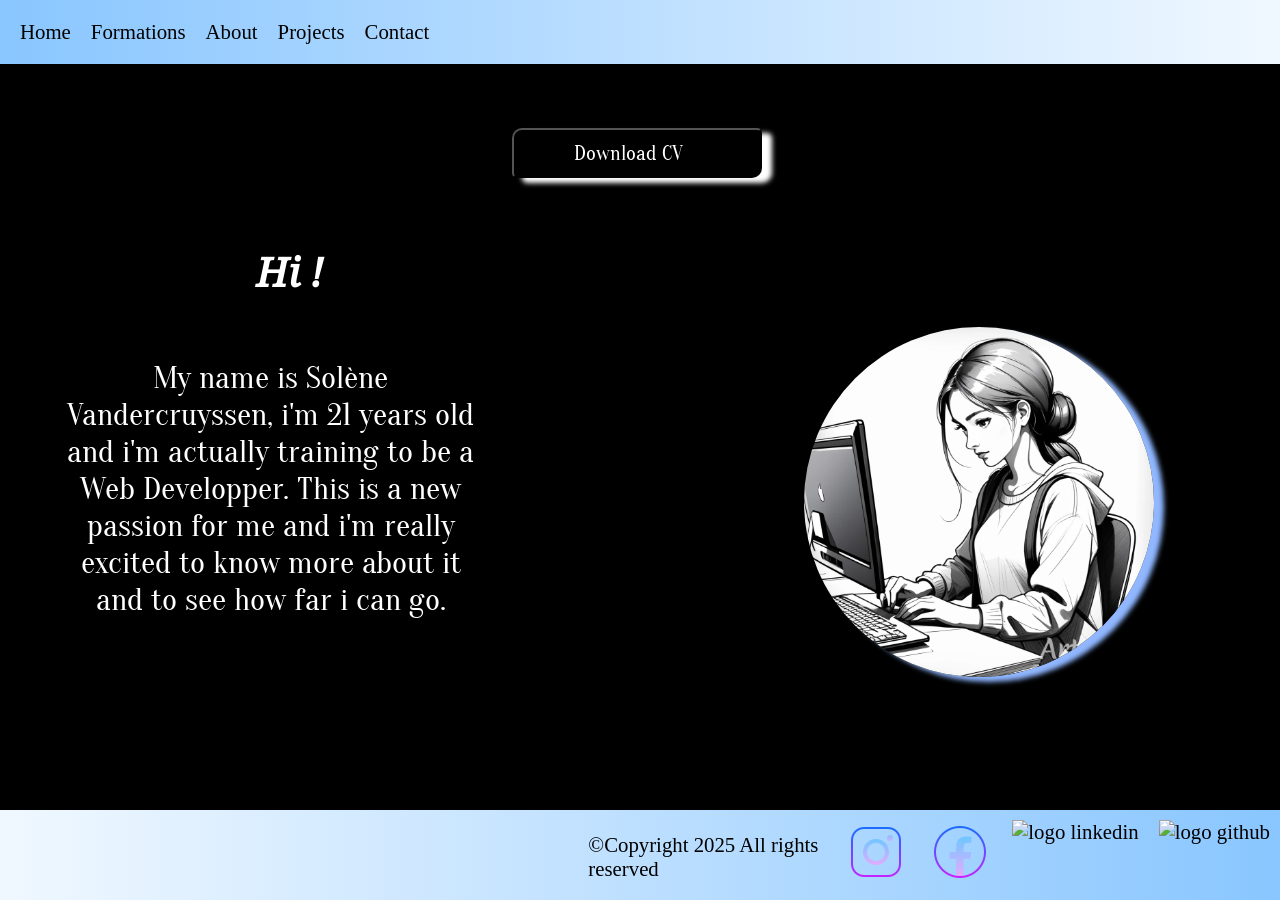
==== index.html @ d3f900ac "docs: ajout api form" ====
<!DOCTYPE html>
<html lang="en">
<head>
    <meta charset="UTF-8">
    <meta name="viewport" content="width=device-width, initial-scale=1.0">
    <meta content="author"  name="Solène Vandercruyssen">
    <meta name="description" content="Portfolio">
    <meta name="keywords" content="portfolio, numérique, développement web">
    <meta name="og:site_name" content="Portfolio Solène Vandercruyssen">
    <meta name="og:title" content="Mon Portfolio">
    <meta  name="type" content="site web">
    <meta name="og-url" content="https://solenevandercruyssen.github.io/Portfolio/">
    <!-- <meta name="robots" content="noindex, nofollow"> -->
    <link rel="preconnect" href="https://fonts.googleapis.com">
    <link rel="preconnect" href="https://fonts.gstatic.com" crossorigin>
    <link href="https://fonts.googleapis.com/css2?family=Radley:ital@0;1&display=swap" rel="stylesheet">
    <link rel="stylesheet" href="./Portfolio/Pages/css/style.css">
    <script src="./Portfolio/Pages/javascript/script.js" defer></script>
    <title>Portfolio de Solène Vandercruyssen</title>
</head>

<body>
    <header>
        <!-- Version desktop -->
        <nav id="nav-desktop">
            <ul>
                <li><a href="./index.html">Home</a></li>
                <li><a href="./formations.html">Formations</a></li>
                <li><a href="./about.html">About</a></li>
                <li><a href="./projects.html">Projects</a></li> 
                <li><a href="./contact.html">Contact</a></li> 
                

            </ul>
        </nav>


        <!-- Version mobile -->
        <nav id="nav-mobile"> 
<div class="hamburger-menu">
    <div class="hamburger-icon" onclick="toggleMenu()">
        <span></span>
        <span></span>
        <span></span>
        </div>
        <!-- Une div pour les liens de navigation -->
        <div class="menu-links">
            <ul>
                <li><a href="./index.html" onclick="toggleMenu()" >Home</a></li>
                <li><a href="./formations.html" onclick="toggleMenu()">Formations</a> </li>
                <li><a href="./about.html" onclick="toggleMenu()" >About</a></li>
                <li><a href="./projects.html" onclick="toggleMenu()" >Projects</a></li> 
                <li><a href="./contact.html" onclick="toggleMenu()" >Contact</a></li> 

            </ul>
        </div>
</div>
        </nav>
    </header>


    <main>
    <div class="flex" >
        <menu>
    <button class="btn"> <li><a href="./Portfolio/Images/CV Français Professionnel Simple Moderne Blanc et Beige.pdf" download="CV"> Download CV</a></li> </button>
</menu>
</div>
<h1>Hi !</h1>  
<br>

<div class="flex2" >
    <div class="left">
        <p> My name is <span>Solène Vandercruyssen</span>, i'm 21 years old and i'm actually training to be a Web Developper.
            This is a new passion for me and i'm really excited to know more about it and to see how far i can go.</p>
    </div>

    <div class="right" >
        <li> <img class="photo"src="./Portfolio/Images/3484256a-5e78-4c0b-bc7c-4b1f8abc808e.png" alt="image ia d'une développeuse web"></li>
    </div>
</div>

</main>
    <footer>  
        <div id="à_côté"> 
        <ul>
            <li class="copyright" >©Copyright 2025 All rights reserved</li> 
            <li class="logos" ><a href="#" target="_blank" ><img src="./Portfolio/Images/icons8-instagram-64.png" alt="logo instagram"></a></li>
            <li class="logos" ><a href="#" target="_blank" ><img src="./Portfolio/Images/icons8-facebook-nouveau-64.png" alt="logo facebook"></a></li>
            <li class="logos" ><a href="#" target="_blank" ><img src="./Portfolio/Images/icons8-linkedin-64.png" alt="logo linkedin"></a></li>
            <li class="logos" ><a href="https://github.com/SoleneVandercruyssen?" target="_blank" ><img src="./Portfolio/Images/icons8-github-64.png" alt="logo github" id="github" ></a></li>
        </ul>

</div>
    </footer>

</body>
</html>
---- Portfolio/Pages/css/style.css ----
*, ::before, ::after{
    box-sizing: border-box;
    margin: 0;
    padding: 0;
}


/* Grands titres */
@font-face {
    font-family: Noto_Serif;
    src: url(../../Fonts/Noto_Serif/static/NotoSerif-Italic.ttf);
}

/* Textes */
@font-face {
    font-family: Oranienbaum;
    src: url(../../Fonts/Oranienbaum/Oranienbaum-Regular.ttf);
}


/* Version desktop */

@media screen and (min-width: 768px ) and (max-width: 1920px) {

#nav-mobile {
    display: none;
}

body{
    width: 100%;
    height: 100vh;
    /* background-image: linear-gradient(to bottom, black, rgb(186, 8, 221) , black); */
    background-color: rgb(0, 0, 0);
    grid-template-rows: auto 1fr auto;
    display: grid;
    grid-template-areas: 
    "header header   "
    "main main  "
    "footer footer ";

    p{
        font-family: Oranienbaum;
    }
}

header{
    position: fixed;
    display: flex;
    flex-direction: row;
    background-image:linear-gradient(to right, rgb(137, 198, 255),aliceblue  );
    width: 100%;
    padding: 10px;
    grid-area: header;
}

li{
    list-style-type: none;
    float: inline-start;
    justify-content: center;
    align-items: center;
    padding: 10px; 
}

header li {
    transition: 1s linear;
    transition-property: border;
    position: relative; 
    text-align: center;
}

header li::before,
header li::after{
    position: absolute;
    content: "";
    width: 0;
    border-top: 3px solid #000000;
    transition-property: width;
    transition-duration: 0.5s;
}

header li::before{
    top: -3px;
    left: 0;
}
header li::after{
    bottom: -3px;
    right: 0;
}
header li:hover{
    color: #000;
}
/* Width est l'élément qui permet aux lignes de s'afficher */
header li:hover::before,
header li:hover::after{
    width: 100%;
}

ul li a{
    text-decoration: none;
    color: black;
    font-size: 1.3rem;
    display: inline-block;
}

.photo{ 
    width: 350px;
    height: 350px;
    float: right;
    margin-right: 15%; 
    border-radius: 50%;
    box-shadow: 10px 5px 5px 0 rgb(144, 183, 255);
    transition: transform 1s linear;
}

.photo:hover{
    transform : rotate(360deg);
}


.flex2{
    display: flex;
    flex-direction: row;
}

.left{
    float: right;
    width: 90%;
} 

.right{
    width: 30%;
    margin-right: 5%;   
    transition-duration: 2s; 
    transition-property: transform;
} 

.btn{ 
    box-shadow: 10px 5px 5px   ;
    width: 250px;
    height: 50px;
    margin-left: 40%;
    margin-top: 10%;  
    color: white;
    border-radius: 10px 5px;
    background-color: rgb(0, 0, 0);

    a{ 
        padding: 50px;
        font-family: Oranienbaum;
        text-align: center;
        color: white;
        text-decoration: none;
        font-size: 1.3rem;
    }
}

li button:active {
    transform: translateY(10px);
}

h1{
    font-family: Noto_Serif;
    margin-top: 5%;
    margin-left: 20%;
    font-size: 2.5em;
    color: rgb(255, 255, 255);
}

p{
    font-size: 2em;
    font-family: Oranienbaum;
    text-align:center;
    color: rgb(255, 255, 255);
    width: 50%;
    margin-left: 7%;
    margin-top: 5%;
}


footer{
    position: sticky; 
    top: 100vh; 
    background-image:linear-gradient(to right,  aliceblue, rgb(137, 198, 255));
    width: 100%;
    height: 10vh;
    grid-area: footer;
}

footer ul {
    display: flex;
    flex-direction: row;
    width: 100%;
    justify-content: right;
    align-items:left ; 
    height: 10px;
}

#à_côté{
    width: 100%;
}


.copyright{
    font-size: 1.3rem;
    width: 20%;
    height: 20px;
    color: #000000;
    margin-top: 1%;
}

}

/* Version mobile */

@media screen and (min-width:360px ) and (max-width:430px)  {

    #nav-desktop{
        display: none;
    }

    #nav-mobile{
        background-image:linear-gradient(to right, rgb(137, 198, 255),aliceblue  );
    }

body{
    background-color: black;
    height: 100vh;
    width: 100%;
    display: flex;
    flex-direction: column;
}


.flex{
    width: 50%;
    display: flex;
    flex-direction: column;
    margin-left: 15%;
}

.photo{ 
    width: 200px;
    height: 200px;
    margin-top: 15%; 
    border-radius: 50%;
    margin-left: 45%;
    box-shadow: 10px 5px 5px 0 rgb(144, 183, 255);
    transition: transform 1s ease-in-out ;
}

.hamburger-menu{
    top: -5px;
    left: 5px;
    position: relative;
    display: inline-block;
}

.hamburger-icon{
    display: flex;
    flex-direction: column;
    justify-content: space-between;
    height: 24px;
    width: 30px;
    padding: 4%;
    cursor: pointer;
}
.hamburger-icon span {
    width: 100%;
    height: 2px;
    background-color: rgb(0, 0, 0);
    transition: all 0.3 ease-in-out ;
}

.menu-links{
    position: absolute;
    top: 100%;
    left: 0;
    background-image: linear-gradient(to right, rgb(137, 198, 255),aliceblue);
    width: fit-content;
    max-height: 0;
    overflow: hidden;
    transition: all 0.3 ease-in-out ;
    z-index: 1;
}

.menu-links a {
    display: block;
    padding: 10px;
    text-align: center;
    font-size: 1rem;
    color: black;
    font-weight: bold;
    transition: all 0.3 ease-in-out;
}

.menu-links li {
    list-style-type: none; 
}

.menu-links.open{
max-height: 400px;
}

.hamburger-icon.open span:first-child{
transform: rotate(45deg)  translate(8px, 6px);
}
.hamburger-icon.open span:nth-child(2){
opacity: 0;
}
.hamburger-icon.open span:nth-child(3){
transform: rotate(-45deg)  translate(8px, -6px);
}

.hamburger-icon span:first-child{
    transform: none;
}
.hamburger-icon span:nth-child(2){
    opacity: 1;
}
.hamburger-icon span:nth-child(3){
    transform: none;
}

    li{
        list-style: none;
        justify-content: center;
        align-items: center;
        padding: 5px;
    }

    a{
        text-decoration: none;
        font-size: 1rem;
        display: inline-block;
    }





p{
    font-size: 1rem;
    font-family: Oranienbaum;
    text-align:center;
    color: white;
    width: 90%;
    margin-left: 7%;
    margin-top: 5%;
}

.right{   
    width: 90%;
    display: flex;
    } 

.btn{ 
    box-shadow: 10px 5px 5px ;
    /* width: 150px;
    height: 50px; */
    margin-left: 30%; 
    margin-top: 35%;  
    color: white;
    border-radius: 10px 5px;
    background-color: rgb(0, 0, 0);

    a{
        
        font-family: Oranienbaum;
        text-align: center;
        color: white;
        text-decoration: none;
        font-size: 1.3rem;
    }
}


footer{
    position: sticky; 
    top: 100vh; 
    background-image:linear-gradient(to right,  aliceblue, rgb(137, 198, 255));
    width: 100%;
    height: 8vh;
}

footer ul {
    display: flex;
    flex-direction: row;
    width: 100%;
    justify-content: right;
    align-items:left ; 
    height: 10px;
}

a{
    text-decoration: none;
    color: white;
    font-size: 1rem;
    display: inline-block;
}
footer li{
    list-style-type: none;
    float: inline-start;
    justify-content: center;
    align-items: center;
    padding: 5px; 
    }
img{
width: 40px;
}
        h1{
            margin-top: 15%;
            font-family: Noto_Serif;
            margin-left:45%;
            color: white;
        }
}
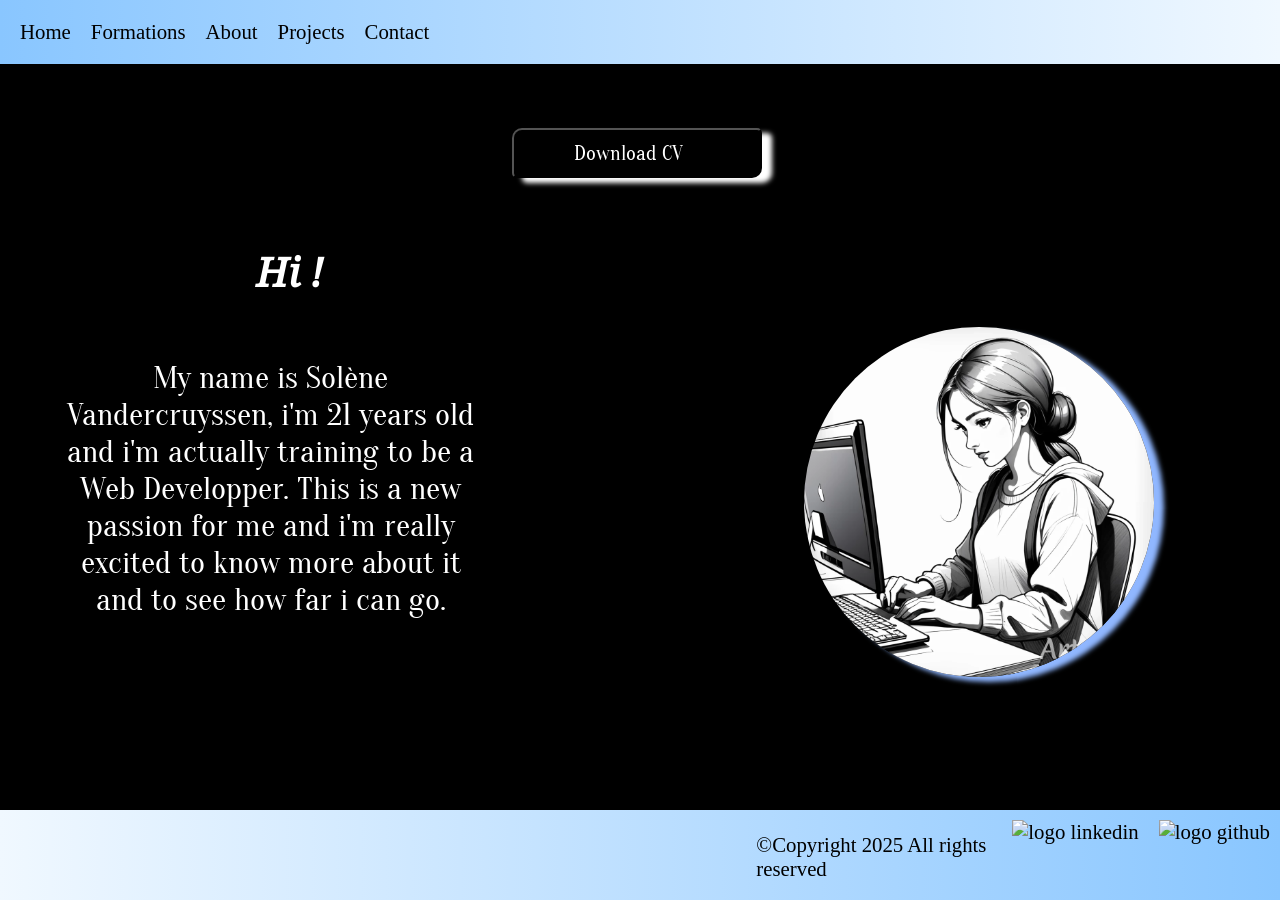
==== commit 9488f057: "docs: eptites retouches" ====
--- a/index.html
+++ b/index.html
@@ -61,9 +61,8 @@
 
     <main>
     <div class="flex" >
-        <menu>
-    <button class="btn"> <li><a href="./Portfolio/Images/CV Français Professionnel Simple Moderne Blanc et Beige.pdf" download="CV"> Download CV</a></li> </button>
-</menu>
+    <button class="btn"> <ol> <li><a href="./Portfolio/Images/CV Français Professionnel Simple Moderne Blanc et Beige.pdf" download="CV"> Download CV</a></li></ol></button>
+
 </div>
 <h1>Hi !</h1>  
 <br>
@@ -75,7 +74,7 @@
     </div>
 
     <div class="right" >
-        <li> <img class="photo"src="./Portfolio/Images/3484256a-5e78-4c0b-bc7c-4b1f8abc808e.png" alt="image ia d'une développeuse web"></li>
+    <ol> <li> <img class="photo" src="./Portfolio/Images/3484256a-5e78-4c0b-bc7c-4b1f8abc808e.png" alt="image ia d'une développeuse web"></li></ol>
     </div>
 </div>
 
@@ -84,8 +83,6 @@
         <div id="à_côté"> 
         <ul>
             <li class="copyright" >©Copyright 2025 All rights reserved</li> 
-            <li class="logos" ><a href="#" target="_blank" ><img src="./Portfolio/Images/icons8-instagram-64.png" alt="logo instagram"></a></li>
-            <li class="logos" ><a href="#" target="_blank" ><img src="./Portfolio/Images/icons8-facebook-nouveau-64.png" alt="logo facebook"></a></li>
             <li class="logos" ><a href="#" target="_blank" ><img src="./Portfolio/Images/icons8-linkedin-64.png" alt="logo linkedin"></a></li>
             <li class="logos" ><a href="https://github.com/SoleneVandercruyssen?" target="_blank" ><img src="./Portfolio/Images/icons8-github-64.png" alt="logo github" id="github" ></a></li>
         </ul>
--- a/Portfolio/Pages/css/style.css
+++ b/Portfolio/Pages/css/style.css
@@ -232,18 +232,18 @@
 
 
 .flex{
+    width: 60%;
+    display: flex;
+    flex-direction: column;
+    margin-left: 3%;
+}
+
+.photo{ 
+    position: relative;
     width: 50%;
-    display: flex;
-    flex-direction: column;
-    margin-left: 15%;
-}
-
-.photo{ 
-    width: 200px;
-    height: 200px;
-    margin-top: 15%; 
+    margin-top: 5%;
     border-radius: 50%;
-    margin-left: 45%;
+    margin-left: 25%;
     box-shadow: 10px 5px 5px 0 rgb(144, 183, 255);
     transition: transform 1s ease-in-out ;
 }
@@ -335,30 +335,27 @@
     }
 
 
-
-
-
 p{
     font-size: 1rem;
     font-family: Oranienbaum;
     text-align:center;
     color: white;
     width: 90%;
-    margin-left: 7%;
+    margin-left: 5%;
     margin-top: 5%;
 }
 
 .right{   
-    width: 90%;
-    display: flex;
+    width: 100%;
+    display: flex;
+    justify-content: center;
+    align-items: center;
     } 
 
 .btn{ 
     box-shadow: 10px 5px 5px ;
-    /* width: 150px;
-    height: 50px; */
-    margin-left: 30%; 
-    margin-top: 35%;  
+    margin-left: 50%; 
+    margin-top: 25%;  
     color: white;
     border-radius: 10px 5px;
     background-color: rgb(0, 0, 0);
@@ -374,6 +371,10 @@
 }
 
 
+li button:active {
+    transform: translateY(10px);
+}
+
 footer{
     position: sticky; 
     top: 100vh; 
@@ -408,9 +409,9 @@
 width: 40px;
 }
         h1{
-            margin-top: 15%;
+            margin-top: 10%;
             font-family: Noto_Serif;
-            margin-left:45%;
+            margin-left:42%;
             color: white;
         }
 }
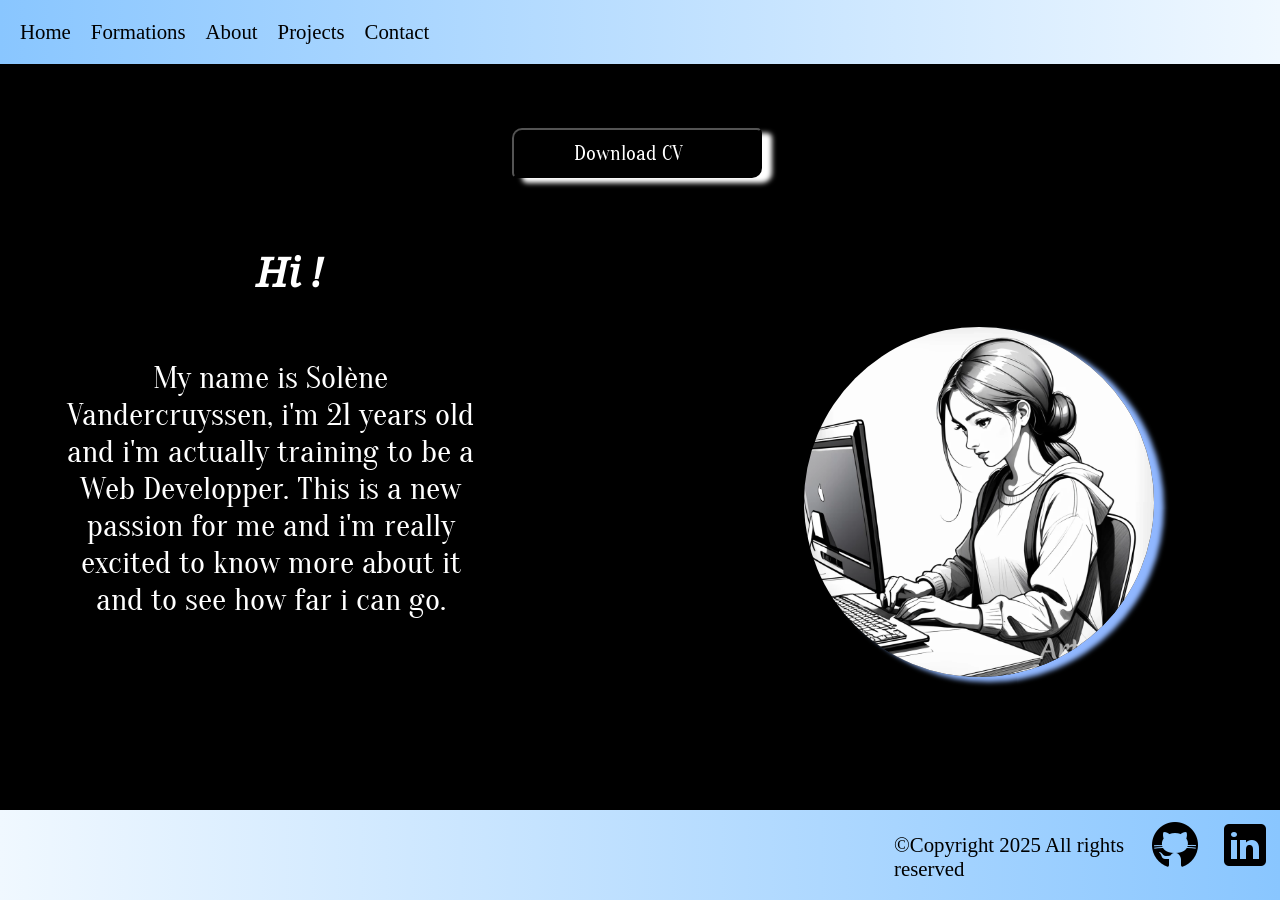
==== commit 6948d7ce: "docs: retouches logos" ====
--- a/index.html
+++ b/index.html
@@ -83,8 +83,8 @@
         <div id="à_côté"> 
         <ul>
             <li class="copyright" >©Copyright 2025 All rights reserved</li> 
-            <li class="logos" ><a href="#" target="_blank" ><img src="./Portfolio/Images/icons8-linkedin-64.png" alt="logo linkedin"></a></li>
-            <li class="logos" ><a href="https://github.com/SoleneVandercruyssen?" target="_blank" ><img src="./Portfolio/Images/icons8-github-64.png" alt="logo github" id="github" ></a></li>
+            <li class="logos" ><a href="#" target="_blank" ><img src="./Portfolio/Images/icons8-github-50.png" alt="logo linkedin"></a></li>
+            <li class="logos" ><a href="https://github.com/SoleneVandercruyssen?" target="_blank" ><img src="./Portfolio/Images/icons8-linkedin-50.png" alt="logo github" id="github" ></a></li>
         </ul>
 
 </div>
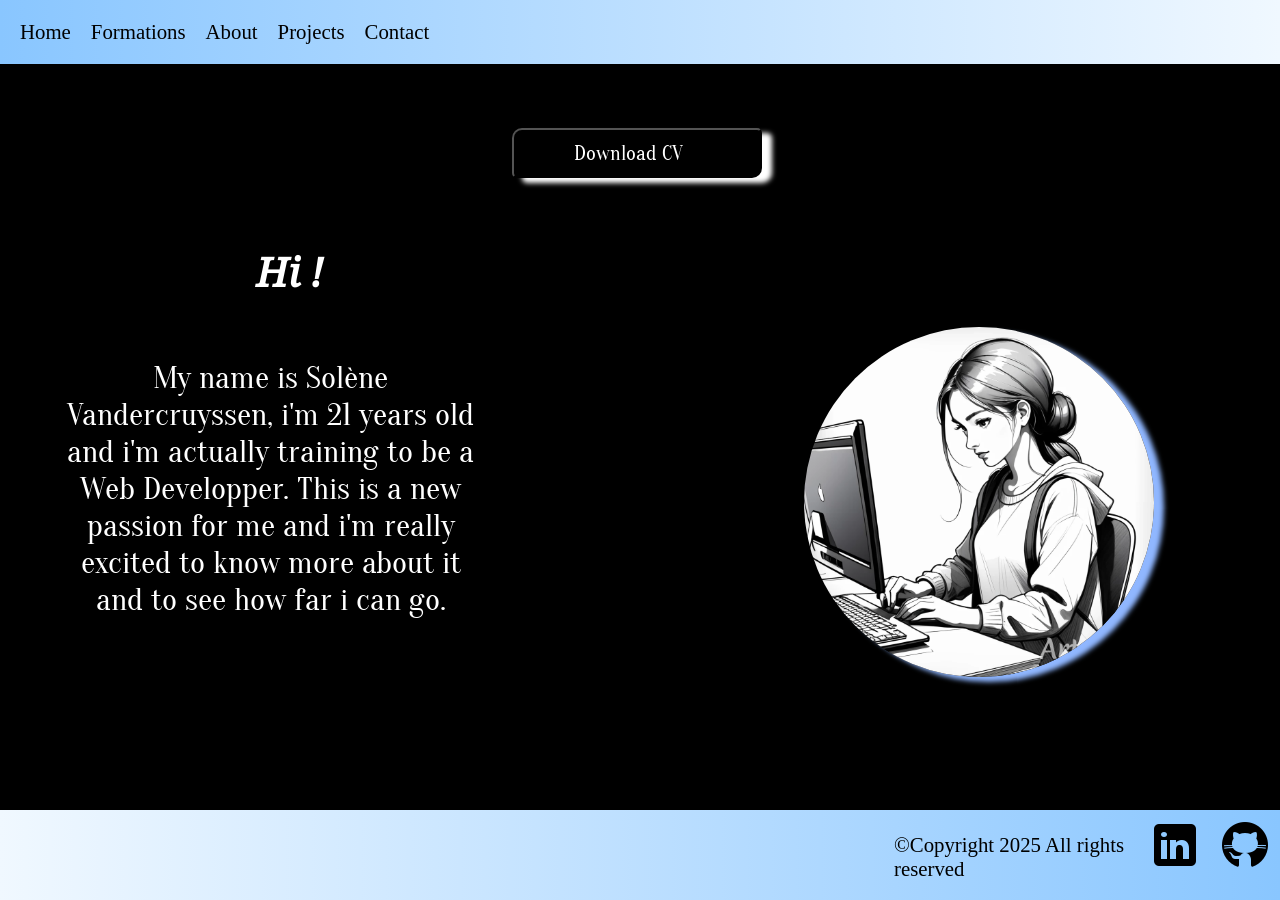
==== commit 537c4b5e: "docs: modif icons" ====
--- a/index.html
+++ b/index.html
@@ -29,8 +29,6 @@
                 <li><a href="./about.html">About</a></li>
                 <li><a href="./projects.html">Projects</a></li> 
                 <li><a href="./contact.html">Contact</a></li> 
-                
-
             </ul>
         </nav>
 
@@ -61,7 +59,7 @@
 
     <main>
     <div class="flex" >
-    <button class="btn"> <ol> <li><a href="./Portfolio/Images/CV Français Professionnel Simple Moderne Blanc et Beige.pdf" download="CV"> Download CV</a></li></ol></button>
+    <button class="btn"> <ol> <li><a href="./Portfolio/Images/CV Vandercruyssen Solène.pdf" download="CV"> Download CV</a></li></ol></button>
 
 </div>
 <h1>Hi !</h1>  
@@ -83,8 +81,8 @@
         <div id="à_côté"> 
         <ul>
             <li class="copyright" >©Copyright 2025 All rights reserved</li> 
-            <li class="logos" ><a href="#" target="_blank" ><img src="./Portfolio/Images/icons8-github-50.png" alt="logo linkedin"></a></li>
-            <li class="logos" ><a href="https://github.com/SoleneVandercruyssen?" target="_blank" ><img src="./Portfolio/Images/icons8-linkedin-50.png" alt="logo github" id="github" ></a></li>
+            <li class="logos" ><a href="#" target="_blank" ><img src="./Portfolio/Images/icons8-linkedin-50.png" alt="logo linkedin"></a></li>
+            <li class="logos" ><a href="https://github.com/SoleneVandercruyssen?" target="_blank" ><img src="./Portfolio/Images/icons8-github-50.png" alt="logo github" id="github" ></a></li>
         </ul>
 
 </div>
